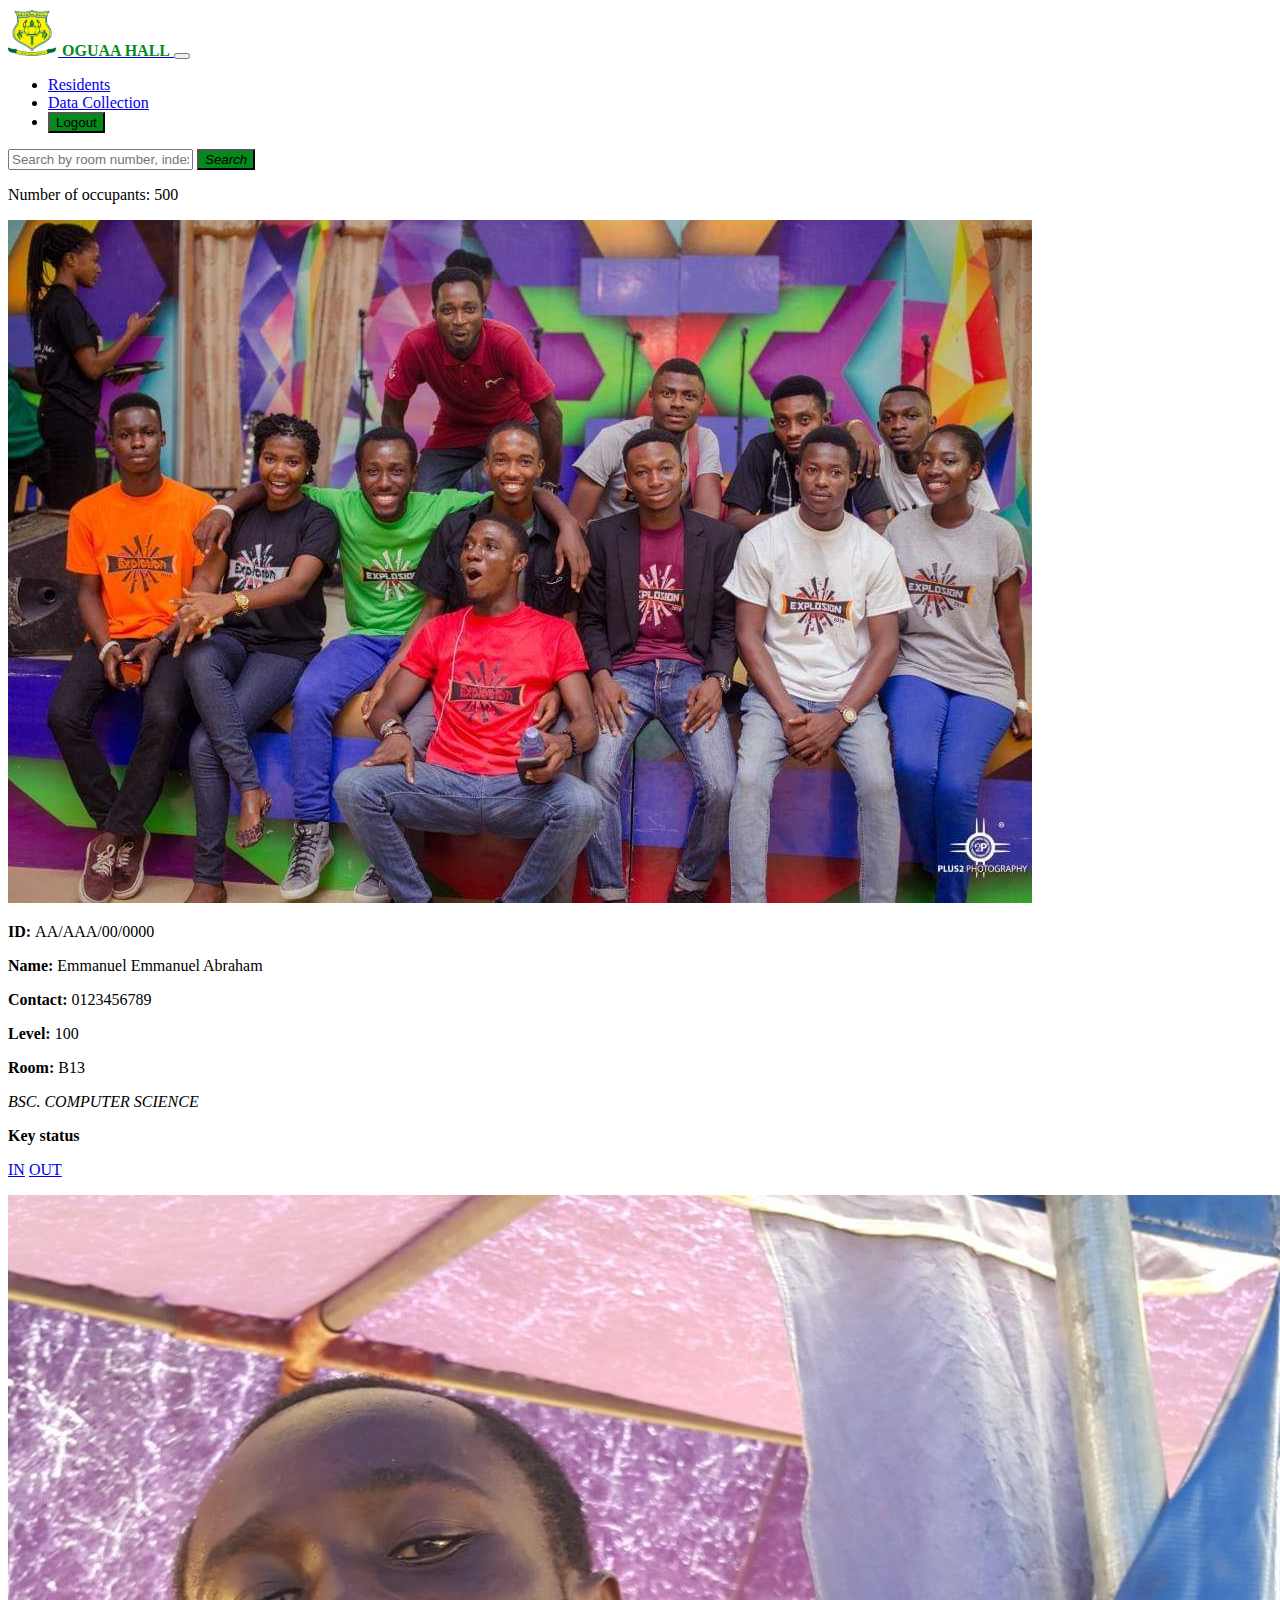
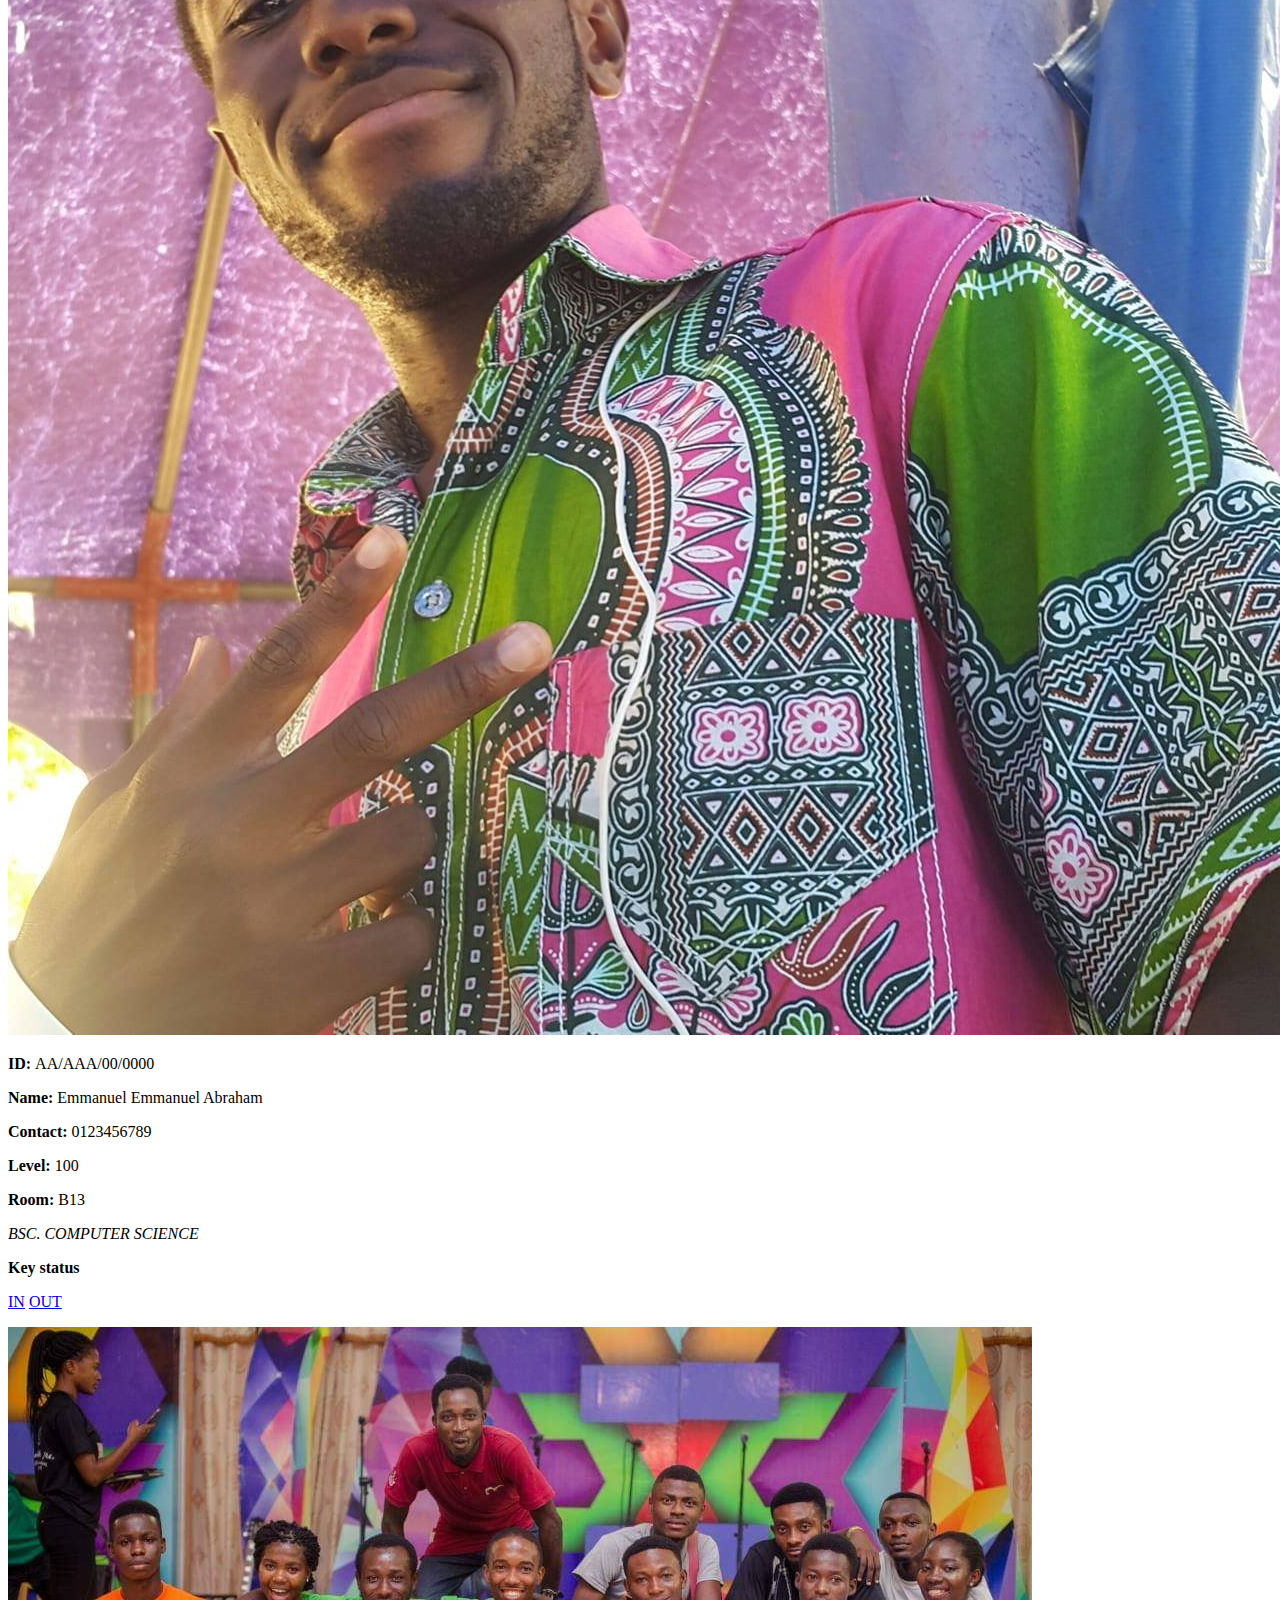
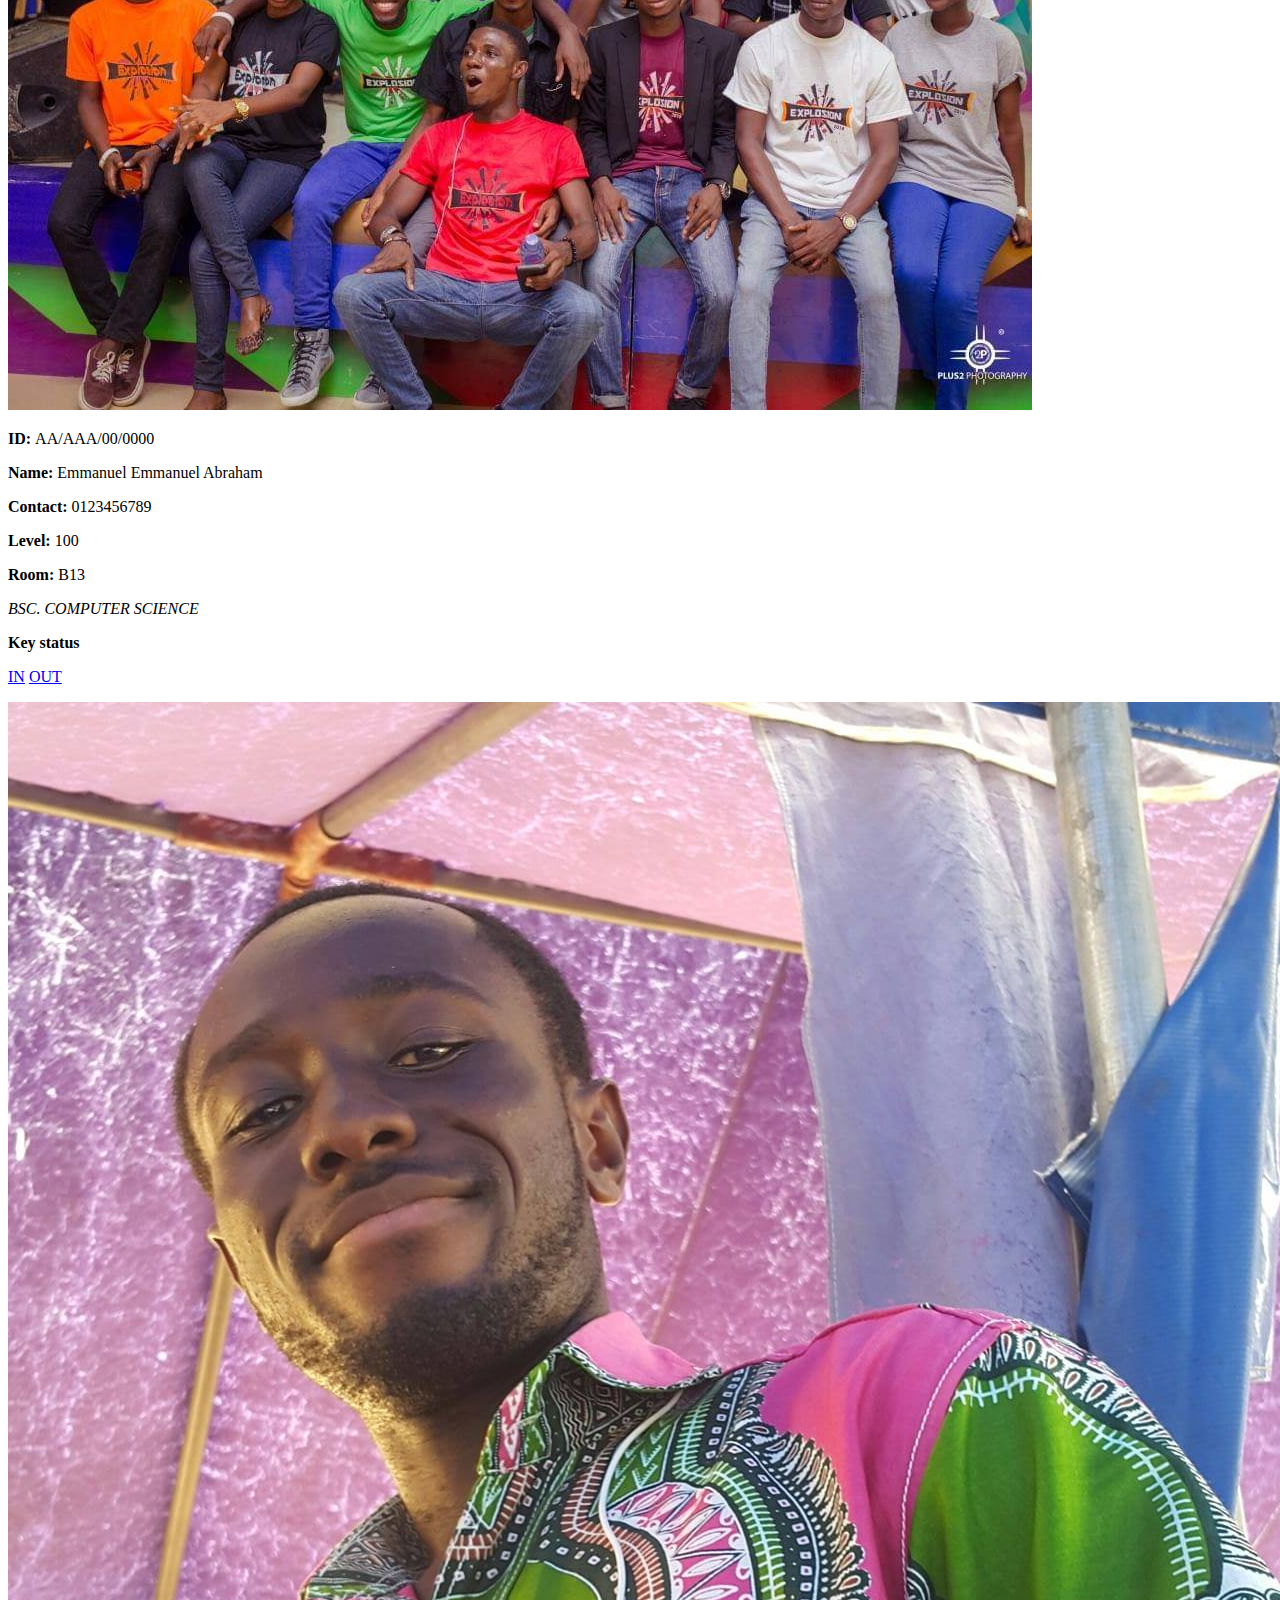
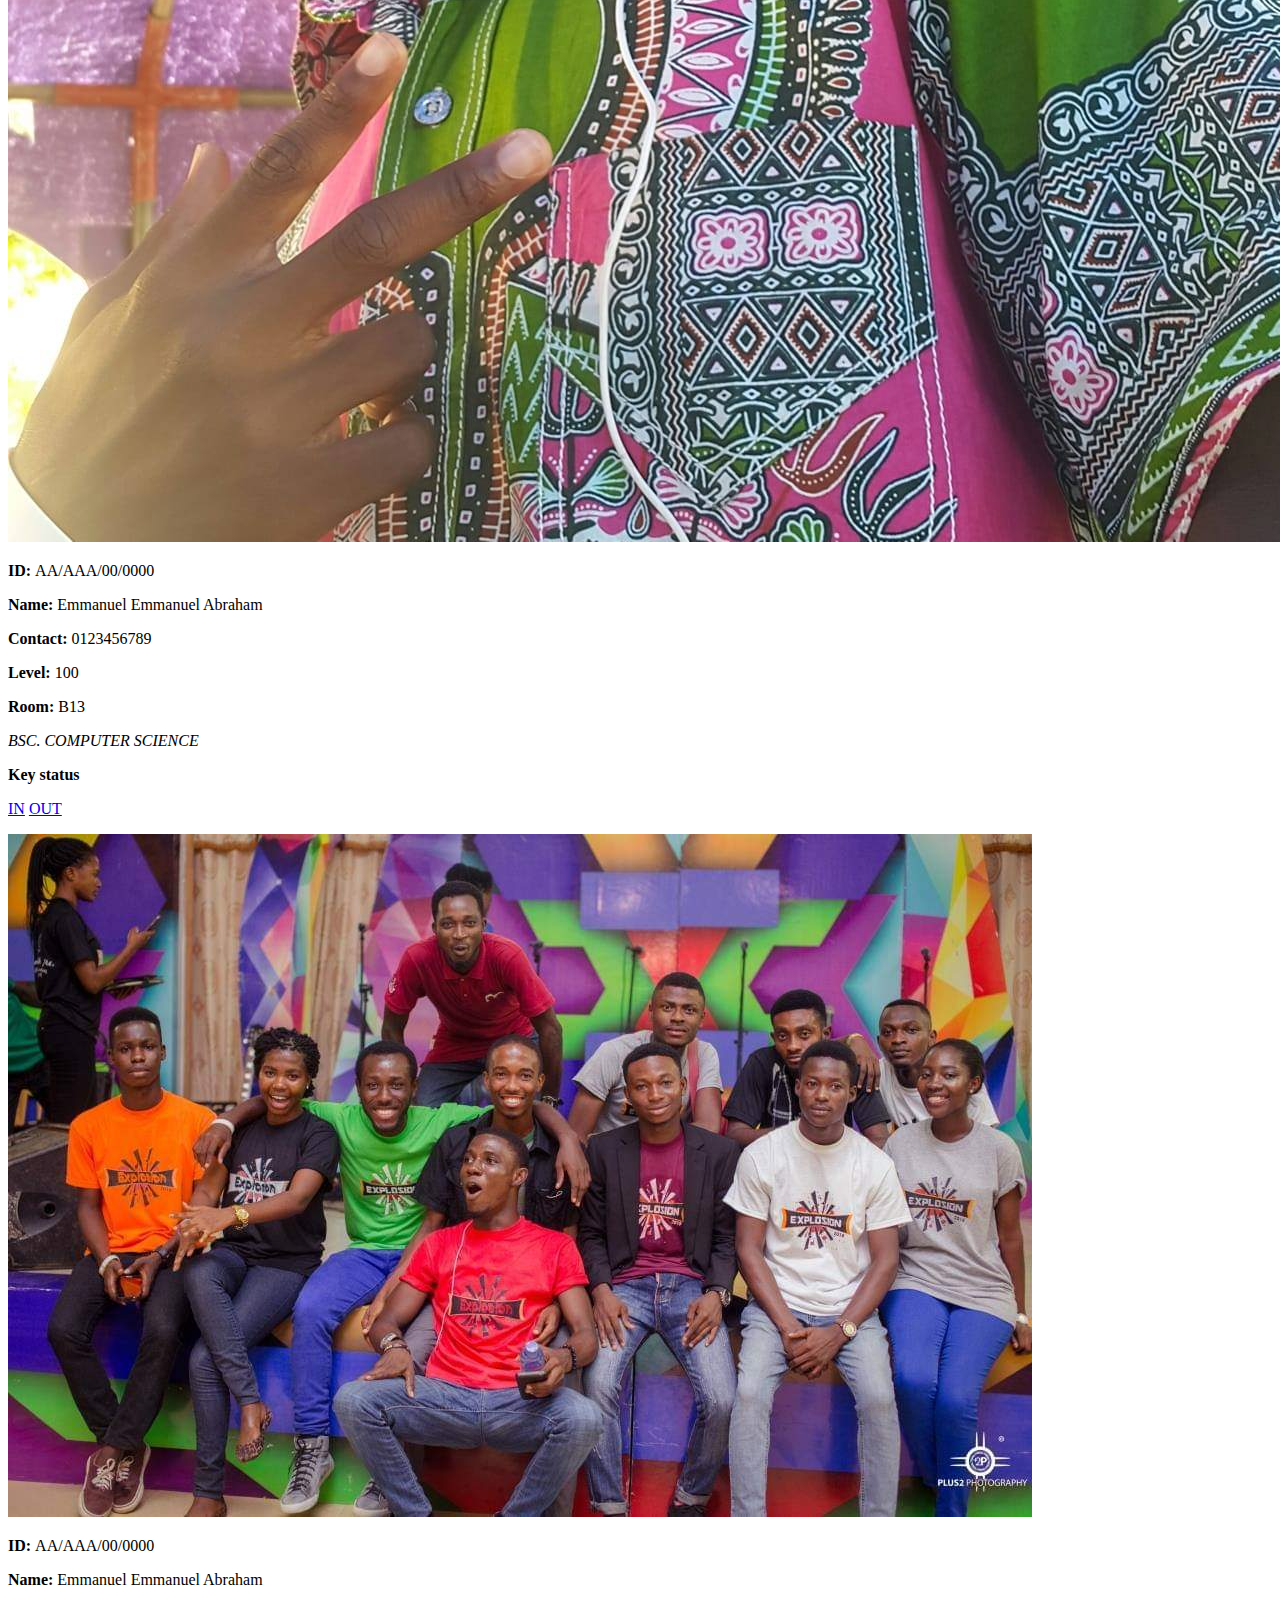
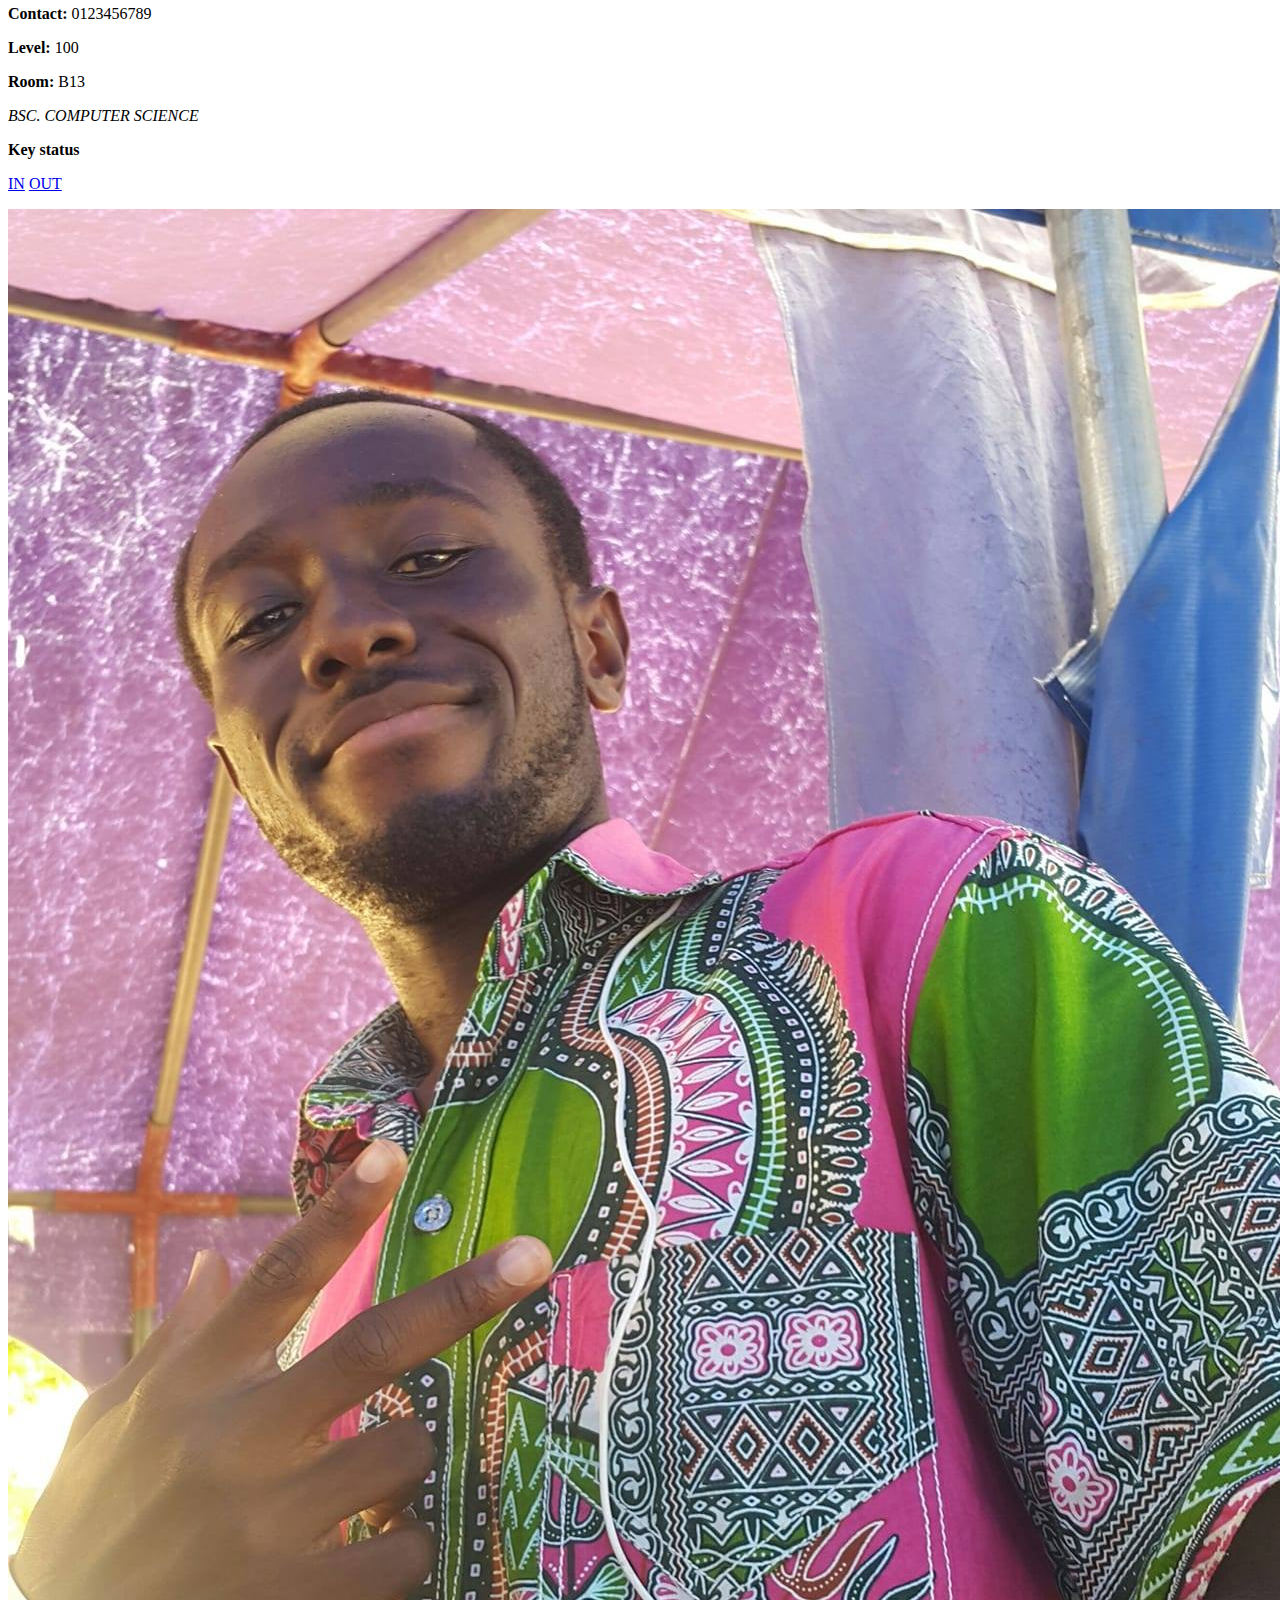
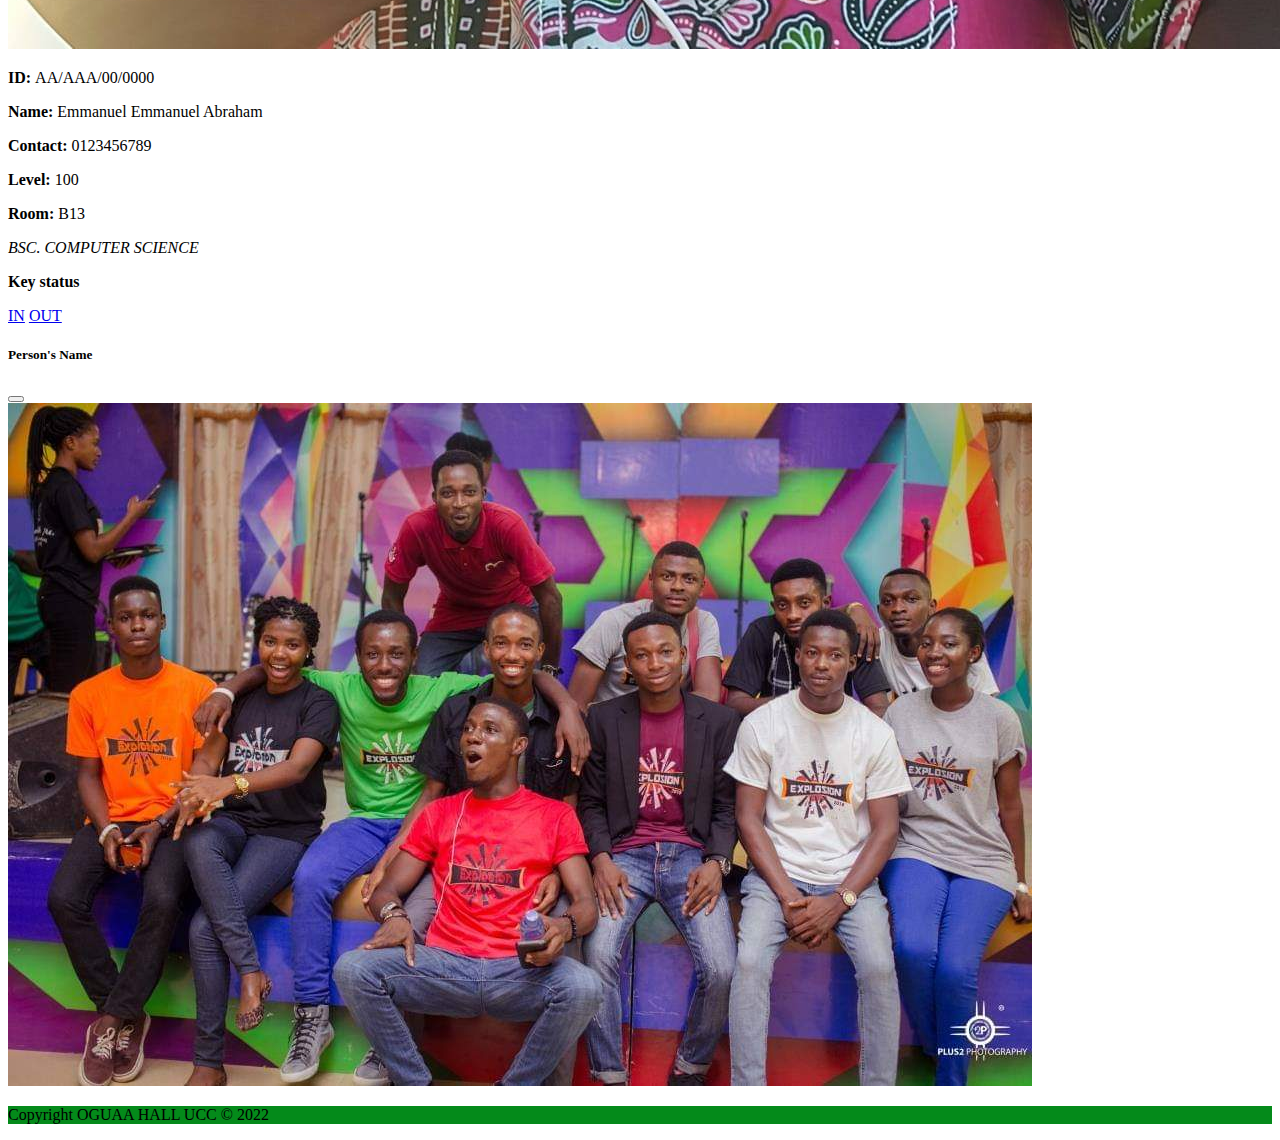
==== index.html @ 04d2e0d9 "First commit" ====
<!DOCTYPE html>
<html lang="en">
	<head>
		<meta charset="UTF-8" />
		<meta http-equiv="X-UA-Compatible" content="IE=edge" />
		<meta name="viewport" content="width=device-width, initial-scale=1.0" />
		<title>NUBS UCC</title>

		<link
			href="https://cdn.jsdelivr.net/npm/bootstrap@5.0.2/dist/css/bootstrap.min.css"
			rel="stylesheet"
			integrity="sha384-EVSTQN3/azprG1Anm3QDgpJLIm9Nao0Yz1ztcQTwFspd3yD65VohhpuuCOmLASjC"
			crossorigin="anonymous"
		/>
		<script
			src="https://cdn.jsdelivr.net/npm/bootstrap@5.0.2/dist/js/bootstrap.bundle.min.js"
			integrity="sha384-MrcW6ZMFYlzcLA8Nl+NtUVF0sA7MsXsP1UyJoMp4YLEuNSfAP+JcXn/tWtIaxVXM"
			crossorigin="anonymous"
		></script>
		<link
			rel="stylesheet"
			href="https://cdn.jsdelivr.net/npm/bootstrap-icons@1.6.0/font/bootstrap-icons.css"
			integrity="sha384-7ynz3n3tAGNUYFZD3cWe5PDcE36xj85vyFkawcF6tIwxvIecqKvfwLiaFdizhPpN"
			crossorigin="anonymous"
		/>
		<link rel="stylesheet" href="css/css.css" />
	</head>
	<body>
		<header class="header">
			<nav class="navbar navbar-expand-lg bg-light navbar-light shadow">
				<div class="container">
					<a href="index.php" class="navbar-brand">
						<img
							src="assets/oguaa-logo.jpg"
							alt="OGUAA LOGO"
							width="50"
							class="d-inline-block align-text-center"
						/>
						<span style="color: rgb(4, 138, 26)"
							><strong>OGUAA HALL</strong></span
						>
					</a>
					<button
						class="navbar-toggler"
						type="button"
						data-bs-toggle="collapse"
						data-bs-target="#navMenu"
					>
						<span class="navbar-toggler-icon"></span>
					</button>

					<div class="collapse navbar-collapse" id="navMenu">
						<ul class="navbar-nav ms-auto">
							<li class="nav-item">
								<a href="index.html" class="nav-link active">Residents</a>
							</li>
							<li class="nav-item">
								<a href="data_collection.html" class="nav-link"
									>Data Collection</a
								>
							</li>
							<li class="nav-item">
								<form action="#">
									<button
										class="btn text-white"
										style="background-color: rgb(4, 138, 26)"
									>
										Logout
									</button>
								</form>
							</li>
						</ul>
					</div>
				</div>
			</nav>
		</header>

		<!-- Search Bar -->
		<section class="px-sm-4 p-3">
			<div class="container text-center">
				<form action="#">
					<div class="row g-2 mt-2">
						<div class="col-9 m-auto">
							<div class="input-group">
								<input
									type="text"
									class="form-control"
									placeholder="Search by room number, index number or last name"
								/>
								<button
									type="submit"
									class="btn text-white"
									style="background-color: rgb(4, 138, 26)"
								>
									<i class="bi bi-search"> Search</i>
								</button>
							</div>
						</div>
					</div>
				</form>
			</div>
		</section>

		<!-- Occupants -->
		<section class="px-sm-5 py-sm-3 mb-5">
			<div class="container">
				<!-- Number of Occupants -->
				<p class="lead fs-3">Number of occupants: 500</p>
				<!-- Loop -->
				<div class="row g-4">
					<div class="col-sm-6 col-md-3">
						<div class="card rounded">
							<img
								src="assets/pic.jpg"
								alt="image"
								class="rounded"
								style="min-height: 260px"
								data-bs-target="#pic"
								data-bs-toggle="modal"
							/>
							<div class="card-body">
								<p class="m-0"><strong>ID: </strong>AA/AAA/00/0000</p>
								<p class="m-0">
									<strong>Name: </strong>Emmanuel Emmanuel Abraham
								</p>
								<p class="m-0"><strong>Contact: </strong>0123456789</p>
								<p class="m-0"><strong>Level: </strong>100</p>
								<p class="m-0"><strong>Room: </strong>B13</p>
								<p class="m-0"><em>BSC. COMPUTER SCIENCE</em></p>
								<p class="m-0"><strong>Key status</strong></p>
								<p class="m-0 btn-group">
									<a href="#" class="btn btn-sm btn-secondary">IN</a>
									<a href="#" class="btn btn-sm btn-outline-secondary">OUT</a>
								</p>
							</div>
						</div>
					</div>
					<div class="col-sm-6 col-md-3">
						<div class="card rounded">
							<img
								src="assets/me.jpg"
								alt="image"
								class="rounded"
								style="min-height: 260px"
							/>
							<div class="card-body">
								<p class="m-0"><strong>ID: </strong>AA/AAA/00/0000</p>
								<p class="m-0">
									<strong>Name: </strong>Emmanuel Emmanuel Abraham
								</p>
								<p class="m-0"><strong>Contact: </strong>0123456789</p>
								<p class="m-0"><strong>Level: </strong>100</p>
								<p class="m-0"><strong>Room: </strong>B13</p>
								<p class="m-0"><em>BSC. COMPUTER SCIENCE</em></p>
								<p class="m-0"><strong>Key status</strong></p>
								<p class="m-0 btn-group">
									<a href="#" class="btn btn-sm btn-secondary">IN</a>
									<a href="#" class="btn btn-sm btn-outline-secondary">OUT</a>
								</p>
							</div>
						</div>
					</div>
					<div class="col-sm-6 col-md-3">
						<div class="card rounded">
							<img
								src="assets/pic.jpg"
								alt="image"
								class="rounded"
								style="min-height: 260px"
								data-bs-target="#pic"
								data-bs-toggle="modal"
							/>
							<div class="card-body">
								<p class="m-0"><strong>ID: </strong>AA/AAA/00/0000</p>
								<p class="m-0">
									<strong>Name: </strong>Emmanuel Emmanuel Abraham
								</p>
								<p class="m-0"><strong>Contact: </strong>0123456789</p>
								<p class="m-0"><strong>Level: </strong>100</p>
								<p class="m-0"><strong>Room: </strong>B13</p>
								<p class="m-0"><em>BSC. COMPUTER SCIENCE</em></p>
								<p class="m-0"><strong>Key status</strong></p>
								<p class="m-0 btn-group">
									<a href="#" class="btn btn-sm btn-secondary">IN</a>
									<a href="#" class="btn btn-sm btn-outline-secondary">OUT</a>
								</p>
							</div>
						</div>
					</div>
					<div class="col-sm-6 col-md-3">
						<div class="card rounded">
							<img
								src="assets/me.jpg"
								alt="image"
								class="rounded"
								style="min-height: 260px"
							/>
							<div class="card-body">
								<p class="m-0"><strong>ID: </strong>AA/AAA/00/0000</p>
								<p class="m-0">
									<strong>Name: </strong>Emmanuel Emmanuel Abraham
								</p>
								<p class="m-0"><strong>Contact: </strong>0123456789</p>
								<p class="m-0"><strong>Level: </strong>100</p>
								<p class="m-0"><strong>Room: </strong>B13</p>
								<p class="m-0"><em>BSC. COMPUTER SCIENCE</em></p>
								<p class="m-0"><strong>Key status</strong></p>
								<p class="m-0 btn-group">
									<a href="#" class="btn btn-sm btn-secondary">IN</a>
									<a href="#" class="btn btn-sm btn-outline-secondary">OUT</a>
								</p>
							</div>
						</div>
					</div>
					<div class="col-sm-6 col-md-3">
						<div class="card rounded">
							<img
								src="assets/pic.jpg"
								alt="image"
								class="rounded"
								style="min-height: 260px"
								data-bs-target="#pic"
								data-bs-toggle="modal"
							/>
							<div class="card-body">
								<p class="m-0"><strong>ID: </strong>AA/AAA/00/0000</p>
								<p class="m-0">
									<strong>Name: </strong>Emmanuel Emmanuel Abraham
								</p>
								<p class="m-0"><strong>Contact: </strong>0123456789</p>
								<p class="m-0"><strong>Level: </strong>100</p>
								<p class="m-0"><strong>Room: </strong>B13</p>
								<p class="m-0"><em>BSC. COMPUTER SCIENCE</em></p>
								<p class="m-0"><strong>Key status</strong></p>
								<p class="m-0 btn-group">
									<a href="#" class="btn btn-sm btn-secondary">IN</a>
									<a href="#" class="btn btn-sm btn-outline-secondary">OUT</a>
								</p>
							</div>
						</div>
					</div>
					<div class="col-sm-6 col-md-3">
						<div class="card rounded">
							<img
								src="assets/me.jpg"
								alt="image"
								class="rounded"
								style="min-height: 260px"
							/>
							<div class="card-body">
								<p class="m-0"><strong>ID: </strong>AA/AAA/00/0000</p>
								<p class="m-0">
									<strong>Name: </strong>Emmanuel Emmanuel Abraham
								</p>
								<p class="m-0"><strong>Contact: </strong>0123456789</p>
								<p class="m-0"><strong>Level: </strong>100</p>
								<p class="m-0"><strong>Room: </strong>B13</p>
								<p class="m-0"><em>BSC. COMPUTER SCIENCE</em></p>
								<p class="m-0"><strong>Key status</strong></p>
								<p class="m-0 btn-group">
									<a href="#" class="btn btn-sm btn-secondary">IN</a>
									<a href="#" class="btn btn-sm btn-outline-secondary">OUT</a>
								</p>
							</div>
						</div>
					</div>
				</div>
			</div>
		</section>

		<!-- Modal -->
		<div
			class="modal fade"
			id="pic"
			tabindex="-1"
			aria-labelledby="exampleModalLabel"
			aria-hidden="true"
		>
			<div class="modal-dialog">
				<div class="modal-content">
					<div class="modal-header">
						<h5 class="modal-title" id="exampleModalLabel">Person's Name</h5>
						<button
							type="button"
							class="btn-close"
							data-bs-dismiss="modal"
							aria-label="Close"
						></button>
					</div>
					<div class="modal-body p-1">
						<img src="assets/pic.jpg" class="img-fluid" alt="Image" />
					</div>
				</div>
			</div>
		</div>

		<!-- Footer -->
		<footer
			class="footer p-5 text-white text-center position-relative"
			style="background-color: rgb(4, 138, 26)"
		>
			<div class="container">
				<p class="lead">Copyright OGUAA HALL UCC &copy; 2022</p>
				<a href="#" class="position-absolute bottom-0 end-0 p-5 text-white">
					<i class="bi bi-arrow-up-circle h1"></i>
				</a>
			</div>
		</footer>
	</body>
</html>
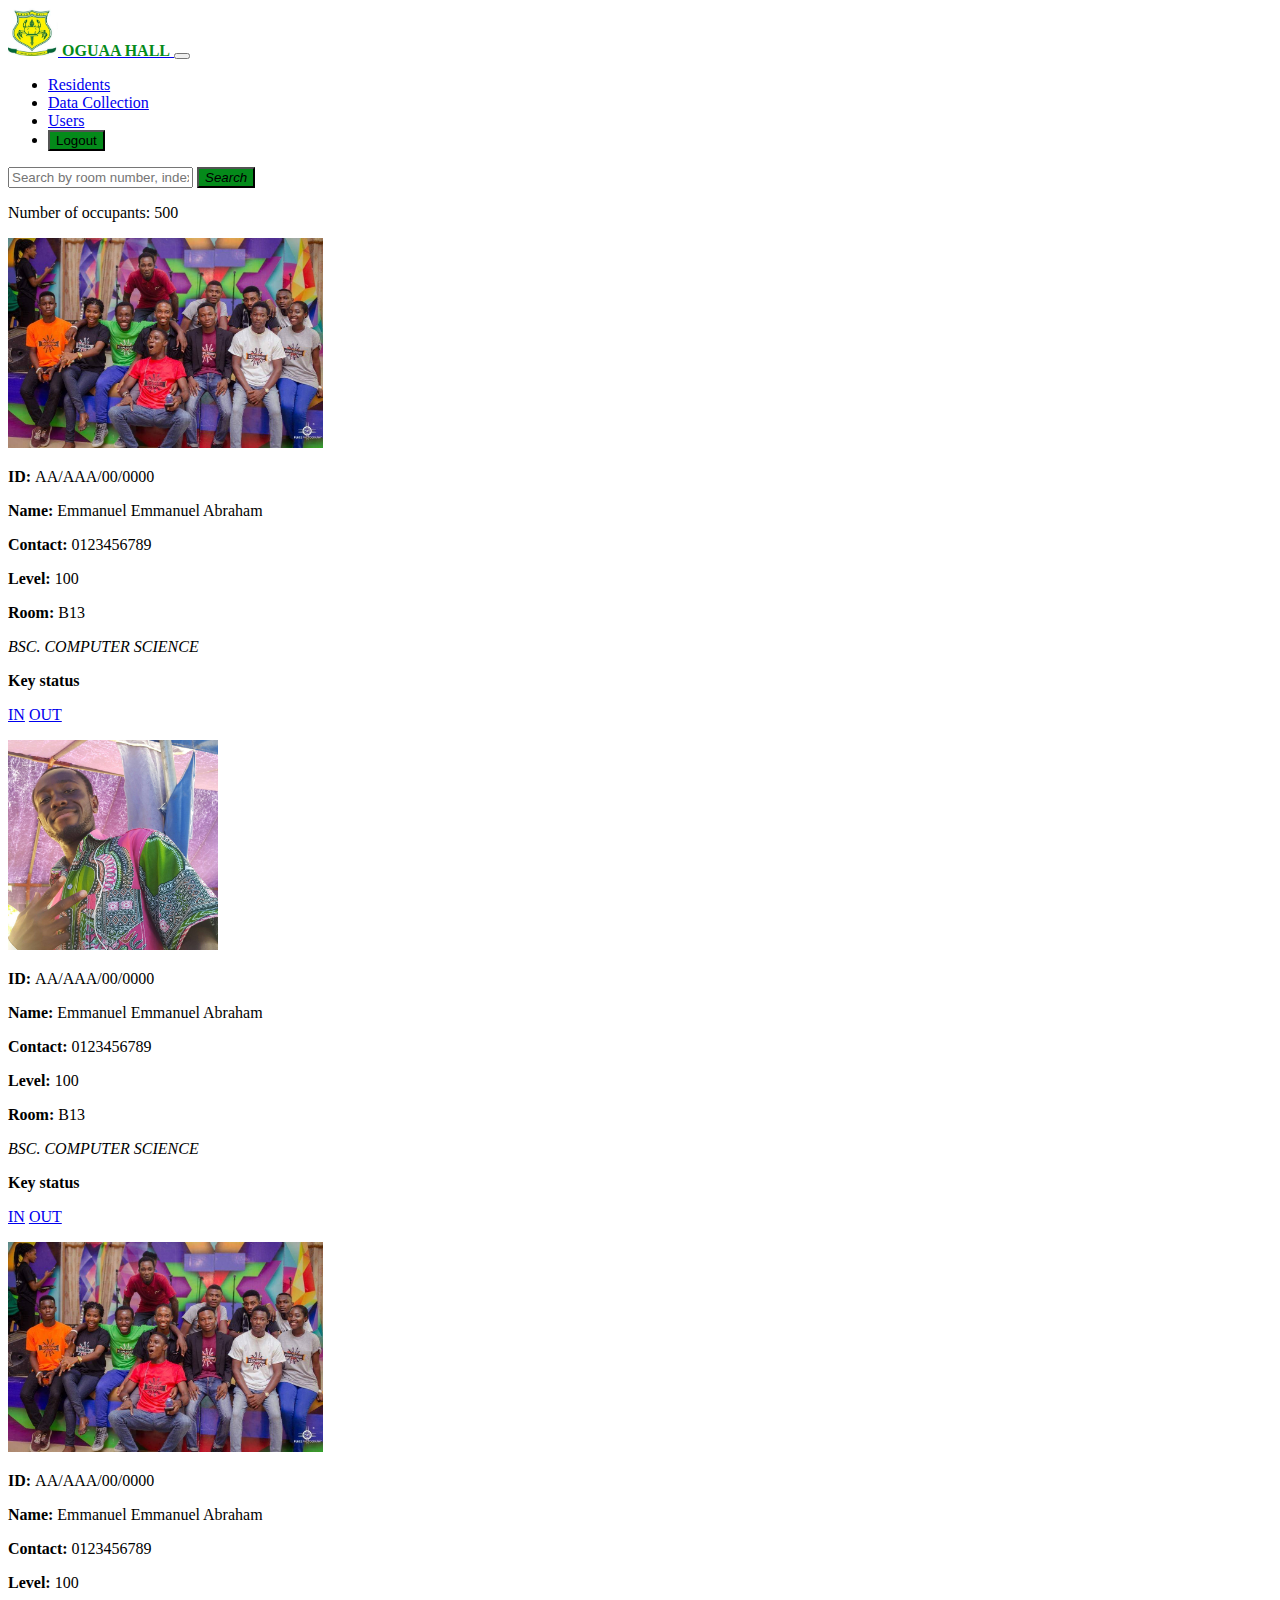
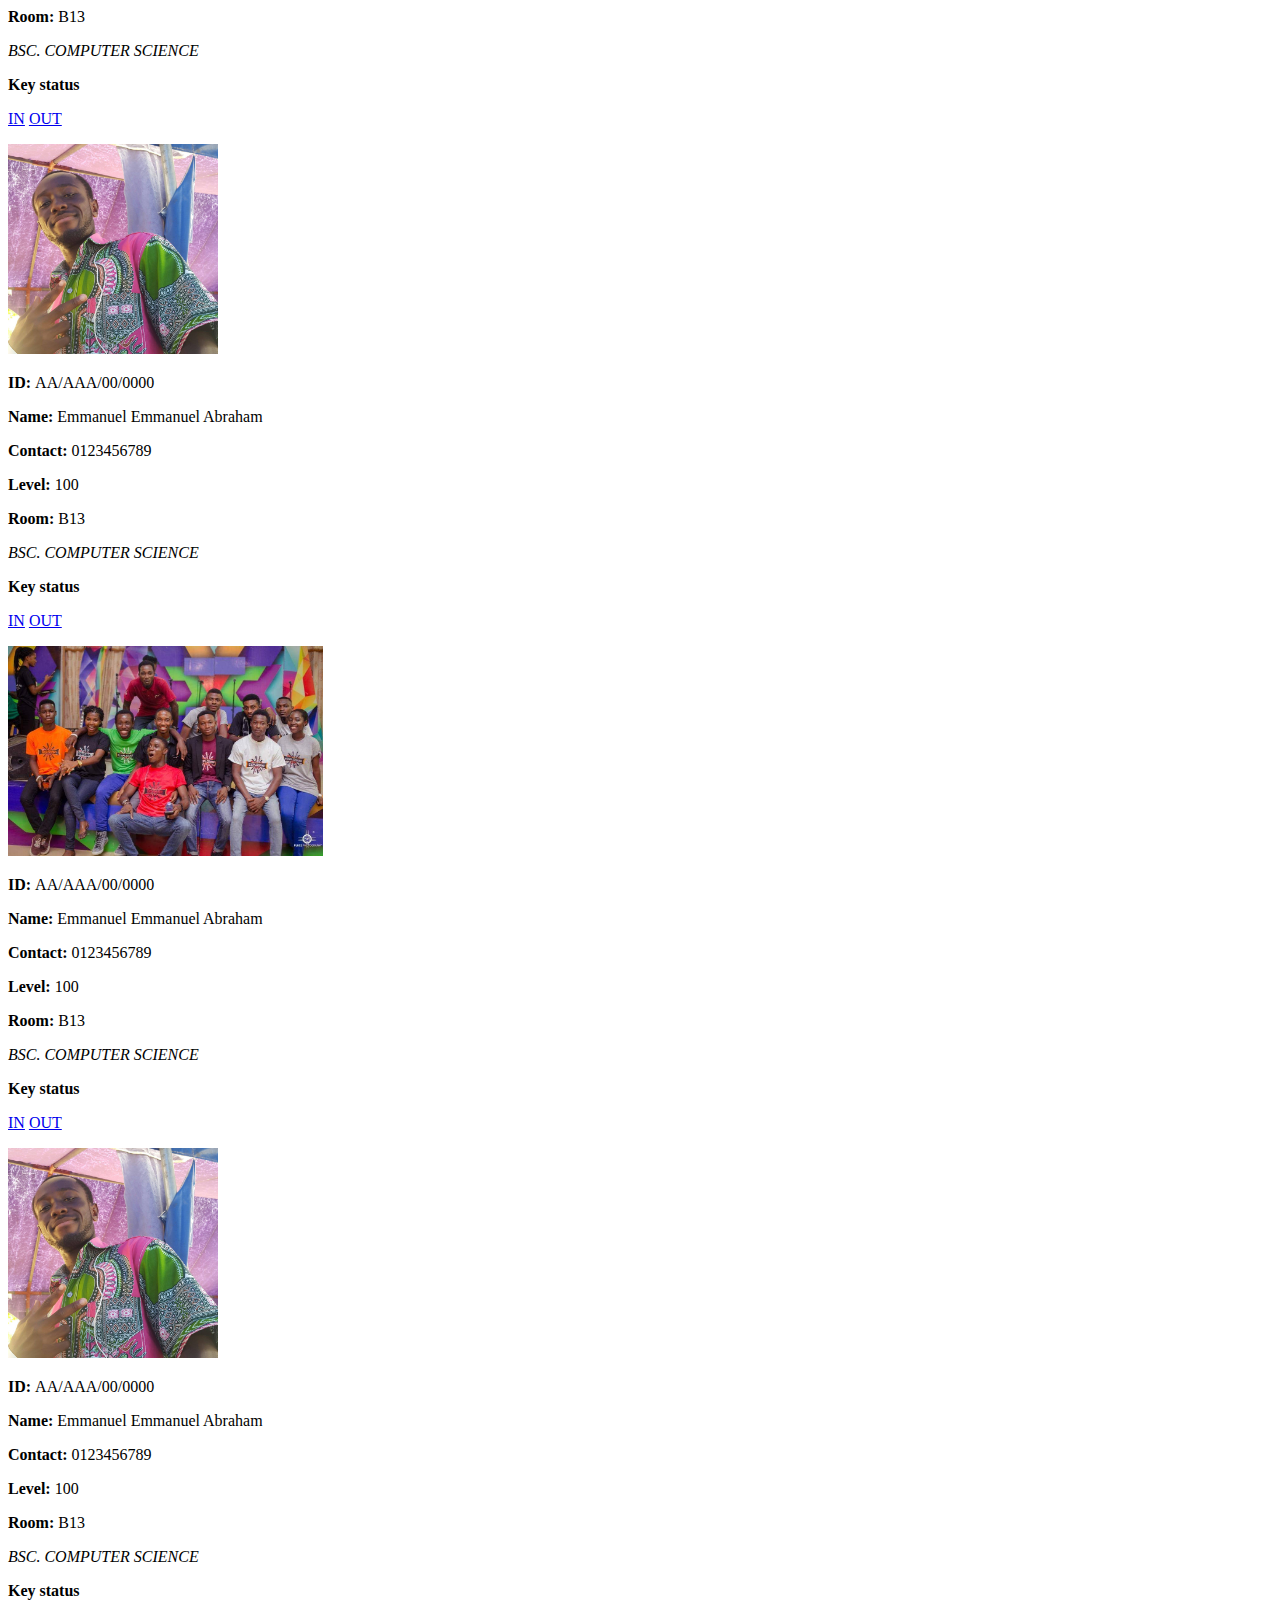
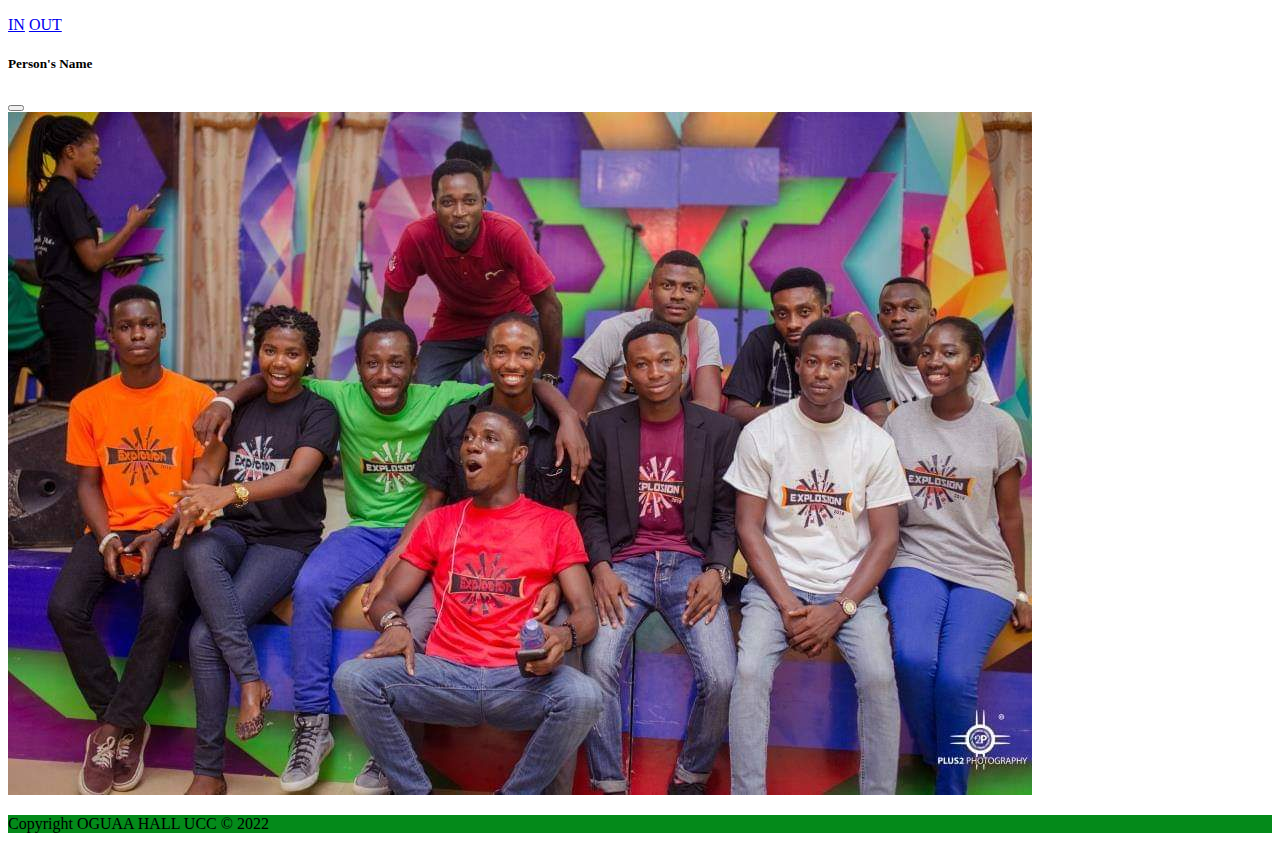
==== commit 963b04c0: "User add" ====
--- a/index.html
+++ b/index.html
@@ -60,6 +60,9 @@
 								>
 							</li>
 							<li class="nav-item">
+								<a href="users.html" class="nav-link">Users</a>
+							</li>
+							<li class="nav-item">
 								<form action="#">
 									<button
 										class="btn text-white"
@@ -105,162 +108,198 @@
 		<section class="px-sm-5 py-sm-3 mb-5">
 			<div class="container">
 				<!-- Number of Occupants -->
-				<p class="lead fs-3">Number of occupants: 500</p>
+				<p class="lead fs-3 py-2">Number of occupants: 500</p>
 				<!-- Loop -->
 				<div class="row g-4">
 					<div class="col-sm-6 col-md-3">
-						<div class="card rounded">
+						<div class="card rounded shadow">
 							<img
 								src="assets/pic.jpg"
 								alt="image"
 								class="rounded"
-								style="min-height: 260px"
+								style="height: 210px"
 								data-bs-target="#pic"
 								data-bs-toggle="modal"
 							/>
-							<div class="card-body">
-								<p class="m-0"><strong>ID: </strong>AA/AAA/00/0000</p>
-								<p class="m-0">
-									<strong>Name: </strong>Emmanuel Emmanuel Abraham
-								</p>
-								<p class="m-0"><strong>Contact: </strong>0123456789</p>
-								<p class="m-0"><strong>Level: </strong>100</p>
-								<p class="m-0"><strong>Room: </strong>B13</p>
-								<p class="m-0"><em>BSC. COMPUTER SCIENCE</em></p>
-								<p class="m-0"><strong>Key status</strong></p>
-								<p class="m-0 btn-group">
-									<a href="#" class="btn btn-sm btn-secondary">IN</a>
-									<a href="#" class="btn btn-sm btn-outline-secondary">OUT</a>
-								</p>
-							</div>
-						</div>
-					</div>
-					<div class="col-sm-6 col-md-3">
-						<div class="card rounded">
+							<div class="card-body position-relative">
+								<p class="m-0 small"><strong>ID: </strong>AA/AAA/00/0000</p>
+								<p class="m-0 small">
+									<strong>Name: </strong>Emmanuel Emmanuel Abraham
+								</p>
+								<p class="m-0 small"><strong>Contact: </strong>0123456789</p>
+								<p class="m-0 small"><strong>Level: </strong>100</p>
+								<p class="m-0 small"><strong>Room: </strong>B13</p>
+								<p class="m-0 small"><em>BSC. COMPUTER SCIENCE</em></p>
+								<p class="m-0 small"><strong>Key status</strong></p>
+								<p class="m-0 small btn-group">
+									<a href="#" class="btn btn-sm btn-secondary">IN</a>
+									<a href="#" class="btn btn-sm btn-outline-secondary">OUT</a>
+								</p>
+								<div
+									class="justify-content-center position-absolute bottom-0 end-0 fs-2"
+								>
+									<i class="bi bi-key-fill pe-3" style="color: rgb(4, 138, 26)">
+									</i>
+								</div>
+							</div>
+						</div>
+					</div>
+					<div class="col-sm-6 col-md-3">
+						<div class="card rounded shadow">
 							<img
 								src="assets/me.jpg"
 								alt="image"
 								class="rounded"
-								style="min-height: 260px"
-							/>
-							<div class="card-body">
-								<p class="m-0"><strong>ID: </strong>AA/AAA/00/0000</p>
-								<p class="m-0">
-									<strong>Name: </strong>Emmanuel Emmanuel Abraham
-								</p>
-								<p class="m-0"><strong>Contact: </strong>0123456789</p>
-								<p class="m-0"><strong>Level: </strong>100</p>
-								<p class="m-0"><strong>Room: </strong>B13</p>
-								<p class="m-0"><em>BSC. COMPUTER SCIENCE</em></p>
-								<p class="m-0"><strong>Key status</strong></p>
-								<p class="m-0 btn-group">
-									<a href="#" class="btn btn-sm btn-secondary">IN</a>
-									<a href="#" class="btn btn-sm btn-outline-secondary">OUT</a>
-								</p>
-							</div>
-						</div>
-					</div>
-					<div class="col-sm-6 col-md-3">
-						<div class="card rounded">
+								style="height: 210px"
+							/>
+							<div class="card-body position-relative">
+								<p class="m-0 small"><strong>ID: </strong>AA/AAA/00/0000</p>
+								<p class="m-0 small">
+									<strong>Name: </strong>Emmanuel Emmanuel Abraham
+								</p>
+								<p class="m-0 small"><strong>Contact: </strong>0123456789</p>
+								<p class="m-0 small"><strong>Level: </strong>100</p>
+								<p class="m-0 small"><strong>Room: </strong>B13</p>
+								<p class="m-0 small"><em>BSC. COMPUTER SCIENCE</em></p>
+								<p class="m-0 small"><strong>Key status</strong></p>
+								<p class="m-0 small btn-group">
+									<a href="#" class="btn btn-sm btn-secondary">IN</a>
+									<a href="#" class="btn btn-sm btn-outline-secondary">OUT</a>
+								</p>
+								<div
+									class="justify-content-center position-absolute bottom-0 end-0 fs-2"
+								>
+									<i class="bi bi-key-fill pe-3" style="color: rgb(4, 138, 26)">
+									</i>
+								</div>
+							</div>
+						</div>
+					</div>
+					<div class="col-sm-6 col-md-3">
+						<div class="card rounded shadow">
 							<img
 								src="assets/pic.jpg"
 								alt="image"
 								class="rounded"
-								style="min-height: 260px"
+								style="height: 210px"
 								data-bs-target="#pic"
 								data-bs-toggle="modal"
 							/>
-							<div class="card-body">
-								<p class="m-0"><strong>ID: </strong>AA/AAA/00/0000</p>
-								<p class="m-0">
-									<strong>Name: </strong>Emmanuel Emmanuel Abraham
-								</p>
-								<p class="m-0"><strong>Contact: </strong>0123456789</p>
-								<p class="m-0"><strong>Level: </strong>100</p>
-								<p class="m-0"><strong>Room: </strong>B13</p>
-								<p class="m-0"><em>BSC. COMPUTER SCIENCE</em></p>
-								<p class="m-0"><strong>Key status</strong></p>
-								<p class="m-0 btn-group">
-									<a href="#" class="btn btn-sm btn-secondary">IN</a>
-									<a href="#" class="btn btn-sm btn-outline-secondary">OUT</a>
-								</p>
-							</div>
-						</div>
-					</div>
-					<div class="col-sm-6 col-md-3">
-						<div class="card rounded">
+							<div class="card-body position-relative">
+								<p class="m-0 small"><strong>ID: </strong>AA/AAA/00/0000</p>
+								<p class="m-0 small">
+									<strong>Name: </strong>Emmanuel Emmanuel Abraham
+								</p>
+								<p class="m-0 small"><strong>Contact: </strong>0123456789</p>
+								<p class="m-0 small"><strong>Level: </strong>100</p>
+								<p class="m-0 small"><strong>Room: </strong>B13</p>
+								<p class="m-0 small"><em>BSC. COMPUTER SCIENCE</em></p>
+								<p class="m-0 small"><strong>Key status</strong></p>
+								<p class="m-0 small btn-group">
+									<a href="#" class="btn btn-sm btn-secondary">IN</a>
+									<a href="#" class="btn btn-sm btn-outline-secondary">OUT</a>
+								</p>
+								<div
+									class="justify-content-center position-absolute bottom-0 end-0 fs-2"
+								>
+									<i class="bi bi-key-fill pe-3" style="color: rgb(4, 138, 26)">
+									</i>
+								</div>
+							</div>
+						</div>
+					</div>
+					<div class="col-sm-6 col-md-3">
+						<div class="card rounded shadow">
 							<img
 								src="assets/me.jpg"
 								alt="image"
 								class="rounded"
-								style="min-height: 260px"
-							/>
-							<div class="card-body">
-								<p class="m-0"><strong>ID: </strong>AA/AAA/00/0000</p>
-								<p class="m-0">
-									<strong>Name: </strong>Emmanuel Emmanuel Abraham
-								</p>
-								<p class="m-0"><strong>Contact: </strong>0123456789</p>
-								<p class="m-0"><strong>Level: </strong>100</p>
-								<p class="m-0"><strong>Room: </strong>B13</p>
-								<p class="m-0"><em>BSC. COMPUTER SCIENCE</em></p>
-								<p class="m-0"><strong>Key status</strong></p>
-								<p class="m-0 btn-group">
-									<a href="#" class="btn btn-sm btn-secondary">IN</a>
-									<a href="#" class="btn btn-sm btn-outline-secondary">OUT</a>
-								</p>
-							</div>
-						</div>
-					</div>
-					<div class="col-sm-6 col-md-3">
-						<div class="card rounded">
+								style="height: 210px"
+							/>
+							<div class="card-body position-relative">
+								<p class="m-0 small"><strong>ID: </strong>AA/AAA/00/0000</p>
+								<p class="m-0 small">
+									<strong>Name: </strong>Emmanuel Emmanuel Abraham
+								</p>
+								<p class="m-0 small"><strong>Contact: </strong>0123456789</p>
+								<p class="m-0 small"><strong>Level: </strong>100</p>
+								<p class="m-0 small"><strong>Room: </strong>B13</p>
+								<p class="m-0 small"><em>BSC. COMPUTER SCIENCE</em></p>
+								<p class="m-0 small"><strong>Key status</strong></p>
+								<p class="m-0 small btn-group">
+									<a href="#" class="btn btn-sm btn-secondary">IN</a>
+									<a href="#" class="btn btn-sm btn-outline-secondary">OUT</a>
+								</p>
+								<div
+									class="justify-content-center position-absolute bottom-0 end-0 fs-2"
+								>
+									<i class="bi bi-key-fill pe-3" style="color: rgb(4, 138, 26)">
+									</i>
+								</div>
+							</div>
+						</div>
+					</div>
+					<div class="col-sm-6 col-md-3">
+						<div class="card rounded shadow">
 							<img
 								src="assets/pic.jpg"
 								alt="image"
 								class="rounded"
-								style="min-height: 260px"
+								style="height: 210px"
 								data-bs-target="#pic"
 								data-bs-toggle="modal"
 							/>
-							<div class="card-body">
-								<p class="m-0"><strong>ID: </strong>AA/AAA/00/0000</p>
-								<p class="m-0">
-									<strong>Name: </strong>Emmanuel Emmanuel Abraham
-								</p>
-								<p class="m-0"><strong>Contact: </strong>0123456789</p>
-								<p class="m-0"><strong>Level: </strong>100</p>
-								<p class="m-0"><strong>Room: </strong>B13</p>
-								<p class="m-0"><em>BSC. COMPUTER SCIENCE</em></p>
-								<p class="m-0"><strong>Key status</strong></p>
-								<p class="m-0 btn-group">
-									<a href="#" class="btn btn-sm btn-secondary">IN</a>
-									<a href="#" class="btn btn-sm btn-outline-secondary">OUT</a>
-								</p>
-							</div>
-						</div>
-					</div>
-					<div class="col-sm-6 col-md-3">
-						<div class="card rounded">
+							<div class="card-body position-relative">
+								<p class="m-0 small"><strong>ID: </strong>AA/AAA/00/0000</p>
+								<p class="m-0 small">
+									<strong>Name: </strong>Emmanuel Emmanuel Abraham
+								</p>
+								<p class="m-0 small"><strong>Contact: </strong>0123456789</p>
+								<p class="m-0 small"><strong>Level: </strong>100</p>
+								<p class="m-0 small"><strong>Room: </strong>B13</p>
+								<p class="m-0 small"><em>BSC. COMPUTER SCIENCE</em></p>
+								<p class="m-0 small"><strong>Key status</strong></p>
+								<p class="m-0 small btn-group">
+									<a href="#" class="btn btn-sm btn-secondary">IN</a>
+									<a href="#" class="btn btn-sm btn-outline-secondary">OUT</a>
+								</p>
+								<div
+									class="justify-content-center position-absolute bottom-0 end-0 fs-2"
+								>
+									<i class="bi bi-key-fill pe-3" style="color: rgb(4, 138, 26)">
+									</i>
+								</div>
+							</div>
+						</div>
+					</div>
+					<div class="col-sm-6 col-md-3">
+						<div class="card rounded shadow">
 							<img
 								src="assets/me.jpg"
 								alt="image"
 								class="rounded"
-								style="min-height: 260px"
-							/>
-							<div class="card-body">
-								<p class="m-0"><strong>ID: </strong>AA/AAA/00/0000</p>
-								<p class="m-0">
-									<strong>Name: </strong>Emmanuel Emmanuel Abraham
-								</p>
-								<p class="m-0"><strong>Contact: </strong>0123456789</p>
-								<p class="m-0"><strong>Level: </strong>100</p>
-								<p class="m-0"><strong>Room: </strong>B13</p>
-								<p class="m-0"><em>BSC. COMPUTER SCIENCE</em></p>
-								<p class="m-0"><strong>Key status</strong></p>
-								<p class="m-0 btn-group">
-									<a href="#" class="btn btn-sm btn-secondary">IN</a>
-									<a href="#" class="btn btn-sm btn-outline-secondary">OUT</a>
-								</p>
+								style="height: 210px"
+							/>
+							<div class="card-body position-relative">
+								<p class="m-0 small"><strong>ID: </strong>AA/AAA/00/0000</p>
+								<p class="m-0 small">
+									<strong>Name: </strong>Emmanuel Emmanuel Abraham
+								</p>
+								<p class="m-0 small"><strong>Contact: </strong>0123456789</p>
+								<p class="m-0 small"><strong>Level: </strong>100</p>
+								<p class="m-0 small"><strong>Room: </strong>B13</p>
+								<p class="m-0 small"><em>BSC. COMPUTER SCIENCE</em></p>
+								<p class="m-0 small"><strong>Key status</strong></p>
+								<p class="m-0 small btn-group">
+									<a href="#" class="btn btn-sm btn-secondary">IN</a>
+									<a href="#" class="btn btn-sm btn-outline-secondary">OUT</a>
+								</p>
+								<div
+									class="justify-content-center position-absolute bottom-0 end-0 fs-2"
+								>
+									<i class="bi bi-key-fill pe-3" style="color: rgb(4, 138, 26)">
+									</i>
+								</div>
 							</div>
 						</div>
 					</div>
